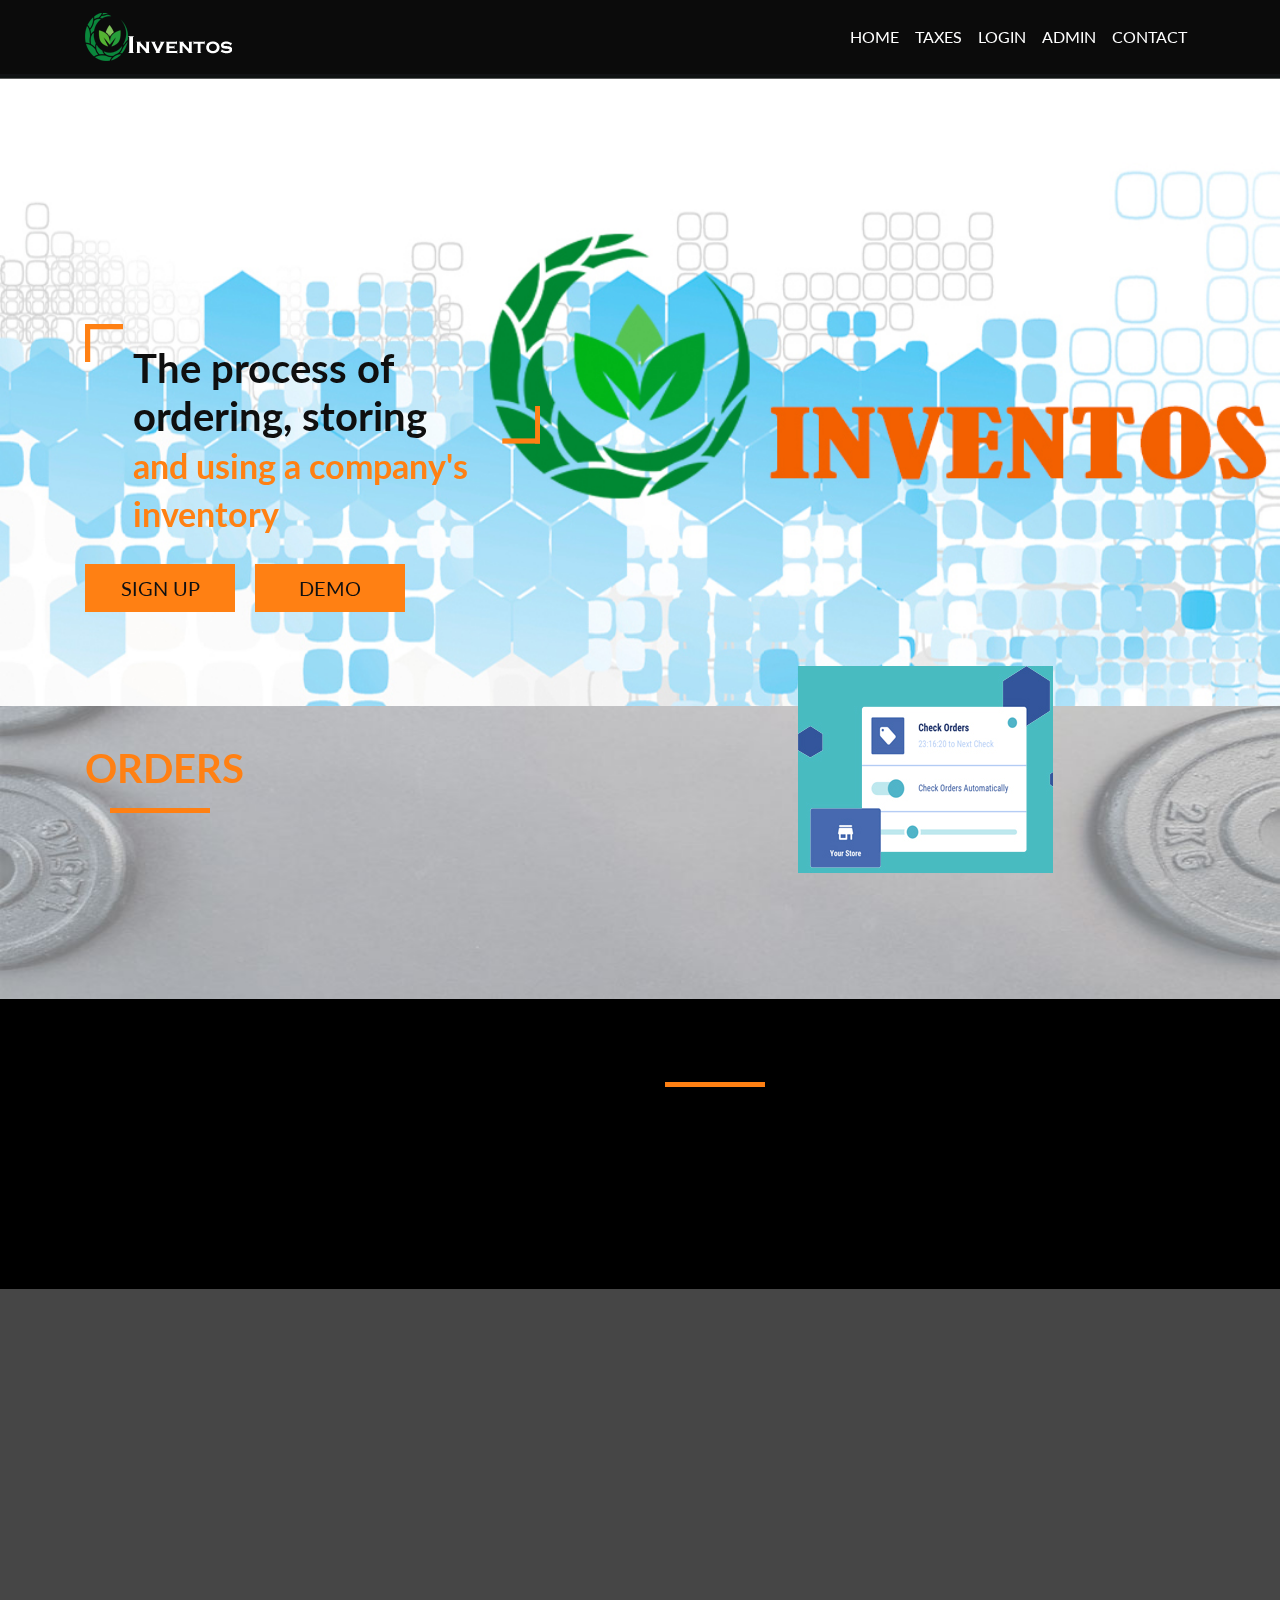
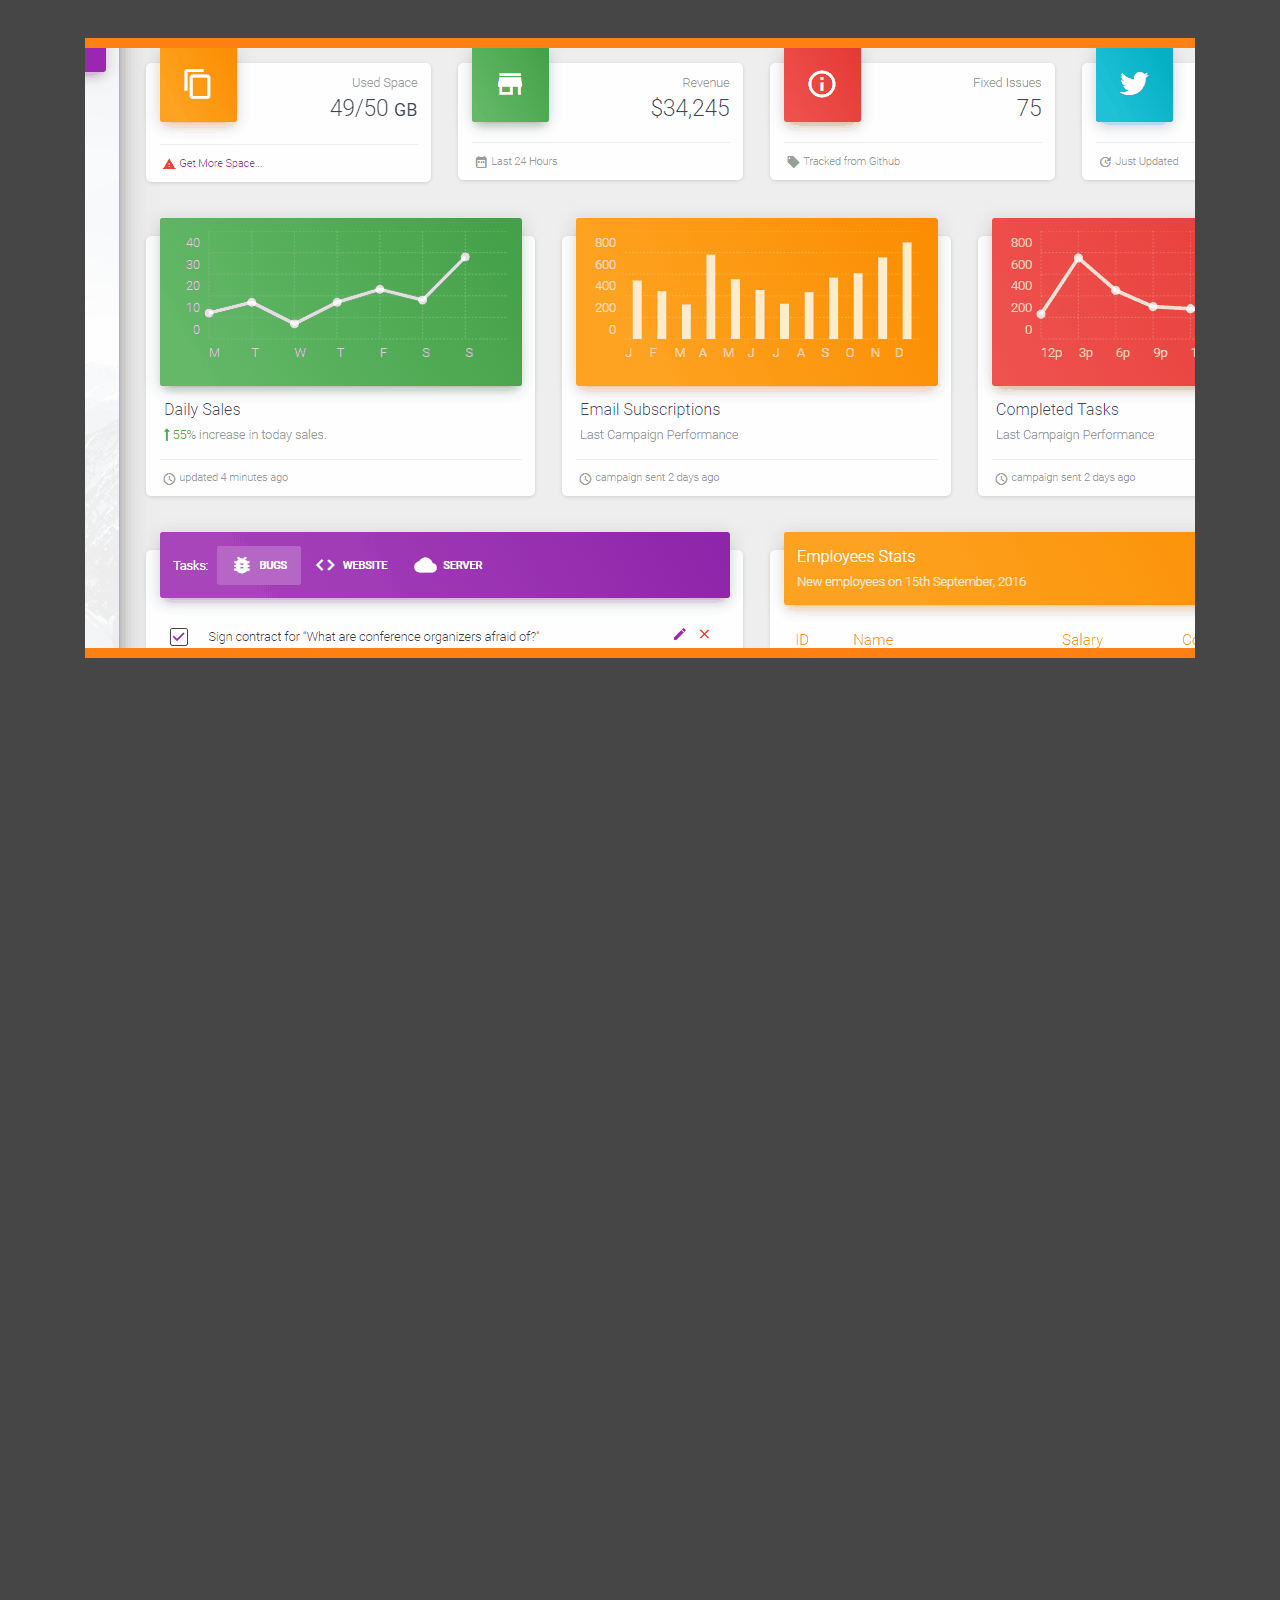
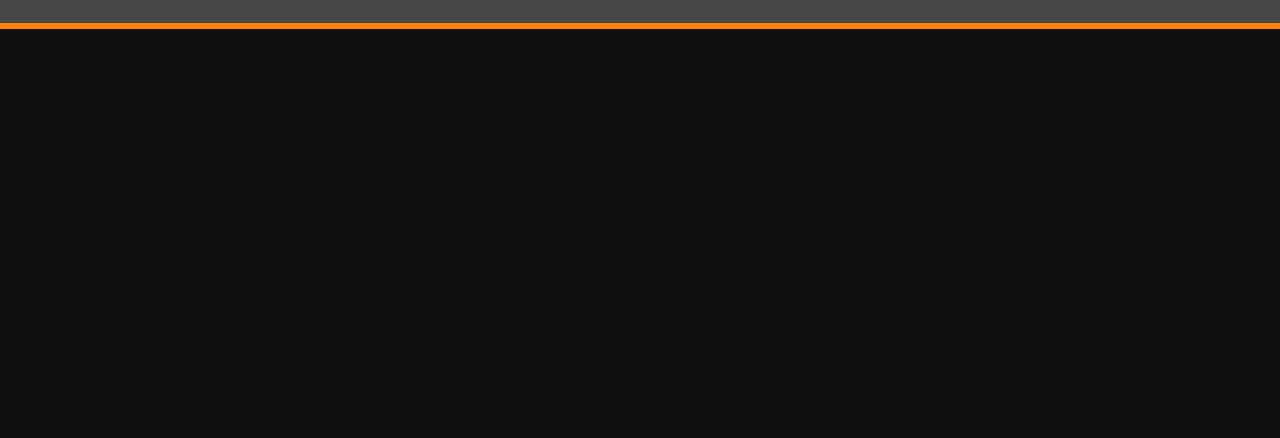
==== index.html @ cb15c6fe "main" ====
<!doctype html>
<!--
	Fox by FreeHTML5.co
	Twitter: https://twitter.com/fh5co
	Facebook: https://fb.com/fh5co
	URL: https://freehtml5.co
-->
<html lang="en">
<head>
  <!-- Required meta tags -->
  <meta charset="utf-8">
  <meta name="viewport" content="width=device-width, initial-scale=1, shrink-to-fit=no">
  <title>Inventos</title>

  <!-- Bootstrap CSS -->
  <link href="../../static/landing/css/animate.css" rel="stylesheet">
  <link rel="stylesheet" href="https://use.fontawesome.com/releases/v5.15.3/css/all.css" integrity="sha384-SZXxX4whJ79/gErwcOYf+zWLeJdY/qpuqC4cAa9rOGUstPomtqpuNWT9wdPEn2fk" crossorigin="anonymous">
  <link rel="stylesheet" href="../../static/landing/css/bootstrap.min.css" type="text/css">
  <link href="https://fonts.googleapis.com/css?family=Lato:300,400,700" rel="stylesheet">
  <link rel="stylesheet" href="../../static/landing/css/style.css">
</head>
<body>
<div class="container-fluid pl-0 pr-0 bg-img clearfix parallax-window2" data-parallax="scroll" data-image-src="../../static/landing/images/banner2.jpg">
  <nav class="navbar navbar-expand-md navbar-dark">
    <div class="container"> 
      <!-- Brand --> 
      <a class="navbar-brand mr-auto" href="#"><img src="../../static/landing/images/i-logo.png" alt="FoxPro" /></a> 
      
      <!-- Toggler/collapsibe Button -->
      <button class="navbar-toggler" type="button" data-toggle="collapse" data-target="#collapsibleNavbar"> <span class="navbar-toggler-icon"></span> </button>
      
      <!-- Navbar links -->
      <div class="collapse navbar-collapse" id="collapsibleNavbar">
        <ul class="navbar-nav ml-auto">
          <li class="nav-item"> <a class="nav-link" href="#Home">Home</a> </li>
          <li class="nav-item"> <a class="nav-link" href="#about-us">Taxes</a> </li>
          <li class="nav-item"> <a class="nav-link" href="./template/landing/Signup.html">Login</a> </li>
          <li class="nav-item"> <a class="nav-link" href="./template/landing/admin index.html">Admin</a> </li>
          <li class="nav-item"> <a class="nav-link" href="#contact">Contact</a> </li>
        </ul>
      </div>
    </div>
  </nav>
  <div class="container">
    <div class="fh5co-banner-text-box">
      <div class="quote-box pl-5 pr-5 wow bounceInRight">
        <h2> The process of ordering, storing  <br><span>and using a company's inventory</span> </h2>
      </div>
      <a href="./template/landing/Signup.html" class="btn text-uppercase btn-outline-danger btn-lg mr-3 mb-3 wow bounceInUp">SIGN UP</a> <a href="#" class="btn text-uppercase btn-outline-danger btn-lg mb-3 wow bounceInDown"> DEMO</a> </div>
  </div>
</div>
<div class="container-fluid fh5co-network">
  <div class="container">
    <div class="row">
      <div class="col-md-6">
        <h4 class="wow bounceInUp"></h4>
        <h2 class="wow bounceInRight">ORDERS</h2>
        <hr />
        <h5 class="wow bounceInLeft">Order Management</h5>
        <p class="wow bounceInDown">Handle all your sales and purchases activities, manage invoices and bills, and track payments. Zoho Inventory also helps you monitor packages and shipments to keep your deliveries on time.</p>
      </div>
      <div class="col-md-6">
        <figure class="wow bounceInDown"> <img src="../../static/landing/images/about-img.jpg" alt="gym" class="img-fluid" /> </figure>
      </div>
    </div>
  </div>
</div>
<div id="about-us" class="container-fluid fh5co-about-us pl-0 pr-0 parallax-window" data-parallax="scroll" data-image-src="../../static/landing/images/about-us-bg.jpg">
  <div class="container">
    <div class="col-sm-6 offset-sm-6">
      <h2 class="wow bounceInLeft" data-wow-delay=".25s">TAXES</h2>
      <hr/>
      <p class="wow bounceInRight" data-wow-delay=".25s">Automate tax calculation When you prepare a sales order, the CGST, IGST or SGST rates get calculated automatically, saving you time and manual calculations.</p>
      <a class="btn btn-lg btn-outline-danger d-inline-block text-center mx-auto wow bounceInDown">Learn More</a> </div>
  </div>
</div>
<div class="container-fluid fh5co-content-box">
  <div class="container">
    <div class="row">
      <div class="col-md-5 pr-0"><img src="../../static/landing/images/rode-gym.jpg" alt="gym" class="img-fluid wow bounceInLeft" /> </div>
      <div class="col-md-7 pl-0">
        <div class="wow bounceInRight" data-wow-delay=".25s">
          <div class="card-img-overlay">
            <p>Inventos is compatible with different types of barcode scanners which makes it easy to set up a barcode system and add SKUs, serial and batch numbers, and items to sales and purchase orders. </p>
          </div>
          </div>
      </div>
    </div>
    <div class="row trainers pl-0 pr-0">
      <div class="col-12 bg-50">
     
      </div>
      <div class="col-md-6 pr-5 pl-5">
       
          
        
      </div>
      <div class="col-md-6 pl-5 pr-5">
        
         
        
      </div>
    </div>
    <div class="row gallery">
      <div class="col-md-4">
        <div class="card">
          <div class="card-body mb-4 wow bounceInLeft" data-wow-delay=".25s">
            <h4 class="card-title">Inventory tracking</h4>
            <p class="card-text">You can keep track of spare parts, saleable items, and even expiry dates with the serial and batch tracking feature of  Inventos.</p>
          </div>
          <img class="card-img-top img-fluid wow bounceInRight" data-wow-delay=".25s" src="../../static/landing/images/g1.jpg" alt="Card image"> </div>
      </div>
      <div class="col-md-4">
        <div class="card"> <img class="card-img-top img-fluid wow bounceInUp" data-wow-delay=".25s" src="../../static/landing/images/g2.jpg" alt="Card image">
          <div class="card-body mt-4 wow bounceInDown" data-wow-delay=".25s">
            <h4 class="card-title">Reports</h4>
            <p class="card-text">Know your inventory aging, vendor payments, sales details and inventory valuation from a range of reports which can be generated, downloaded and shared easily.</p>
          </div>
        </div>
      </div>
      <div class="col-md-4">
        <div class="card">
          <div class="card-body mb-4 wow bounceInRight" data-wow-delay=".25s">
            <h4 class="card-title">Integrations</h4>
            <p class="card-text">Sell on Shopify or Etsy, integrate with Zoho CRM and Zoho Books, and receive payment online via PayPal or Razorpay—there is a wide range of integrations to support your business.</p>
          </div>
          <img class="card-img-top img-fluid wow bounceInLeft" data-wow-delay=".25s" src="../../static/landing/images/g3.jpg" alt="Card image"> </div>
      </div>
    </div>
  </div>
</div>
<footer class="container-fluid">
  <div class="container">
    <div class="row">
      <div class="col-md-3 footer1 d-flex wow bounceInLeft" data-wow-delay=".25s">
        <div class="d-flex flex-wrap align-content-center"> <a href="#"><img src="../../static/landing/images/i-logo.png" alt="logo" /></a>
          <p>Made in India. Made for the world.</p>
          <p>&copy; 2021 Inventos. All rights reserved.<br> Design by Inventos.</p>
        </div>
      </div>
      <div class="col-md-6 footer2 wow bounceInUp" data-wow-delay=".25s" id="contact">
        <div class="form-box">
          <h4>CONTACT US</h4>
          <table class="table table-responsive d-table">
            <tr>
              <td><input type="text" class="form-control pl-0" placeholder="NAME" /></td>
              <td><input type="email" class="form-control pl-0" placeholder="EMAIL" /></td>
            </tr>
            <tr>
              <td colspan="2"></td>
            </tr>
            <tr>
              <td colspan="2"><input type="text" class="form-control pl-0" placeholder="ADDRESS" /></td>
            </tr>
            <tr>
              <td colspan="2"></td>
            </tr>
            <tr>
              <td colspan="2"><input type="text" class="form-control pl-0" placeholder="MESSAGES" /></td>
            </tr>
            <tr>
              <td colspan="2"></td>
            </tr>
            <tr>
              <td colspan="2" class="text-center pl-0"><button type="submit" class="btn btn-dark">SEND</button></td>
            </tr>
          </table>
        </div>
      </div>
      <div class="col-md-3 footer3 wow bounceInRight" data-wow-delay=".25s">
        <h5>ADDRESS</h5>
        <p>Chennai.</p>
        <h5>PHONE</h5>
        <p>9876543210</p>
        <h5>EMAIL</h5>
        <p>inventos@example.com</p>
        <div class="social-links">
          <ul class="nav nav-item">
            <li><a href="#" class="btn btn-secondary mr-1 mb-2"><i class="fab fa-facebook-f" style="color: black;"></i></a></li>
            <li><a href="#"  class="btn btn-secondary mr-1 ml-1 mb-2"><i class="fab fa-instagram" style="color: black;"></i></a></li>
            <li><a href="#"  class="btn btn-secondary mr-1 ml-1 mb-2"><i class="fab fa-google-plus-g" style="color: black;"></i></a></li>
            <li><a href="#"  class="btn btn-secondary ml-1 mb-2"><i class="fab fa-github" style="color: black;"></i></a></li>
          </ul>
        </div>
      </div>
    </div>
  </div>
</footer>

<!-- Optional JavaScript --> 
<!-- jQuery first, then Bootstrap JS, ... -->

<script src="../../static/landing/js/jquery.min.js"></script>
<script src="../../static/landing/js/bootstrap.min.js"></script>
<script src="../../static/landing/js/parallax.js"></script>
<script src="../../static/landing/js/wow.js"></script>
<script src="../../static/landing/js/main.js"></script>

</body>
</html>
---- static/landing/css/style.css ----
/*
 * Fox by FreeHTML5.co
 * Twitter: https://twitter.com/fh5co
 * Facebook: https://fb.com/fh5co
 * URL: https://freehtml5.co
 */

body {
  font-family: 'Lato', sans-serif;
  overflow: hidden;
  overflow-y: scroll;
  background-color: #000;
}
body .bg-img {
  background-repeat: no-repeat;
  background-position: center;
  padding-bottom: 100px;
}
body nav {
  background: rgba(10, 10, 10, 0.856);
}
body nav .navbar-nav a {
  font-size: 16px;
  text-transform: uppercase;
  color: rgb(255, 255, 255) !important;

  transition: all 0.3s;
  -webkit-transition: all 0.3s;
  -ms-transition: all 0.3s;
  -o-transition: all 0.3s;
}
body nav .navbar-nav a:hover {
  color: #fd7906 !important;
}


a, a:hover {
  color: #ff8013;
}

.fh5co-banner-text-box {
  position: relative;
  max-height: 120px;
  display: inline-block;
  margin-top: 250px;
}
.fh5co-banner-text-box .quote-box {
  max-width: 455px;
  padding: 20px 0;
}
.fh5co-banner-text-box .quote-box h2 {
  font-family: 'Lato', sans-serif;
  font-weight: 700;
  color: rgb(15, 15, 15);
  font-size: 40px;
}

.fh5co-banner-text-box .quote-box h2 {
  font-family: 'Lato', sans-serif;
  font-weight: 700;
  color: rgb(15, 15, 15);
  font-size: 40px;
}
.fh5co-banner-text-box .quote-box h2 span {
  color: #ff8013;
  font-size: 34px;
}
.fh5co-banner-text-box .quote-box::before {
  content: "";
  position: absolute;
  height: 38px;
  width: 38px;
  left: 0;
  top: 0;
  background: url("../images/right-quote.png");
  background-repeat: no-repeat;
}
.fh5co-banner-text-box .quote-box::after {
  content: "";
  position: absolute;
  height: 38px;
  width: 38px;
  background: url("../images/left-quote.png");
  background-repeat: no-repeat;
  right: 0;
  bottom: 0;
}
.fh5co-banner-text-box a {
  color: rgb(16, 16, 17);
  background-color: #ff8013;
  border-color: #ff8013;
  border-radius: 0;
  min-width: 150px;
}
.fh5co-banner-text-box a:hover {
  background: transparent;
  border-color: gray;
  color: #ff8013;
}

.fh5co-network, .fh5co-about-us {
  background: url("../images/about-bg.jpg");
  background-repeat: no-repeat;
  background-position: center;
  background-size: 100% 100%;
  padding: 50px 0;
  padding-top: 30px;
}
.fh5co-network figure, .fh5co-about-us figure {
  margin-top: -70px !important;
}
.fh5co-network h2, .fh5co-about-us h2 {
  color: #ff8013;
  font-family: 'Lato', sans-serif;
  font-weight: 700;
  font-size: 40px;
  margin-bottom: 0;
}
.fh5co-network h4, .fh5co-about-us h4, .fh5co-network h5, .fh5co-about-us h5, .fh5co-network p, .fh5co-about-us p {
  color: #282828;
  font-family: 'Lato', sans-serif;
  font-weight: 700;
}
.fh5co-network hr, .fh5co-about-us hr {
  border-color: #ff8013;
  border-width: 5px;
  max-width: 100px;
  margin-left: 25px;
  
}
.fh5co-network figure, .fh5co-about-us figure {
  text-align: center;
}

.fh5co-about-us {
  background: transparent;
  background-repeat: no-repeat;
  background-size: contain;
  background-position: center;
}
.fh5co-about-us p {
  color: #fff;
  font-family: 'Lato', sans-serif;
  font-weight: normal;
}
.fh5co-about-us hr {
  border-color: #ff8013;
  margin-left: 10px;
  margin-top: 5px;
}
.fh5co-about-us a {
  color: #fff !important;
  border-color: #4e2b0d;
  border-radius: 0;
  min-width: 150px;
}
.fh5co-about-us a:hover {
  background: transparent;
  border-color: gray;
  color: #ff8013;
}

.fh5co-content-box {
  background: #464646;
  padding-bottom: 100px;
}
.fh5co-content-box .pr-0 img {
  margin-top: -128px;
}
.fh5co-content-box img {
  width: 100%;
}
.fh5co-content-box .card-img-overlay {
  color: #fff;
  text-align: center;
  top: 35%;
}
.fh5co-content-box .trainers {
  position: relative;
  height: 600px;
  
  padding: 70px 0;
  margin: 70px 0;
  background: url("../images/bootstrap-dashboard-material-intro.gif");
  background-repeat: no-repeat;
  background-position: center;
 
}






.fh5co-content-box .trainers::before, .fh5co-content-box .trainers::after {
  content: "";
  position: absolute;
  border: 5px solid #ff8013;
  width: 100%;
  top: -10px;
}
.fh5co-content-box .trainers::before {
  bottom: -10px;
  top: auto;
}
.fh5co-content-box .gallery .card {
  border: none;
  background: transparent;
}
.fh5co-content-box .gallery .card img {
  border-radius: 0;
  max-height: 580px;
}
.fh5co-content-box .gallery .card .card-body {
  background: #ff8013;
}
.fh5co-content-box .gallery .card .card-body h4 {
  color: #fff;
}
.fh5co-content-box .gallery .card .card-body p {
  font-family: 'Lato', sans-serif;
  font-weight: 700;
}

footer {
  background: #101011;
  color: #fff;
}
footer .footer1 p {
  margin-top: 30px;
}
footer .footer2 h4 {
  color: #ff8013;
  font-family: 'Lato', sans-serif;
  font-weight: 700;
  text-align: center;
  margin: 20px auto;
}
footer .footer2 .form-box {
  background: #fff;
  padding: 20px 30px;
  margin-top: -30px;
}
footer .footer2 input[type='text'], footer .footer2 input[type='email'] {
  background: transparent;
  border-radius: 0;
  border: none;
  border-bottom: 2px solid #000;
}
footer .footer2 input[type='text']:focus, footer .footer2 input[type='email']:focus {
  box-shadow: none;
  border-color: #ff8013;
}
footer .footer2 .btn {
  min-width: 150px;
  border-radius: 0;
}
footer .footer2 ::-webkit-input-placeholder {
  /* Chrome/Opera/Safari */
  color: #262626;
}
footer .footer2 ::-moz-placeholder {
  /* Firefox 19+ */
  color: #262626;
}
footer .footer2 :-ms-input-placeholder {
  /* IE 10+ */
  color: #262626;
}
footer .footer2 :-moz-placeholder {
  /* Firefox 18- */
  color: #262626;
}
footer .footer3 {
  padding-top: 50px;
}
footer .footer3 a {
  background: #fff;
  border-radius: 50%;
  height: 40px;
  width: 40px;
  padding: 0;
  padding-top: 5px;
}
footer .footer3 a:hover {
  background: #ff8013;
}
footer .footer3 .nav-item li {
  margin: 0 5px;
}
footer .table td, footer .table th {
  border: none;
}

footer::before {
  content: "";
  position: absolute;
  border: 3px solid #ff8013;
  width: 100%;
  left: 0;
}

@media (max-width: 1199px) {
  .fh5co-content-box .pr-0 img {
    margin-top: -107px;
  }
}
@media (max-width: 991px) {
  .fh5co-content-box .pr-0 img {
    margin-top: -78px;
  }
  .fh5co-content-box .card-img-overlay {
    top: 20%;
  }
}
@media (max-width: 767px) {
  body nav .navbar-nav {
    margin-left: 0 !important;
    max-width: 50px;
  }

  .fh5co-network figure, .fh5co-about-us figure {
    margin-top: 0 !important;
  }

  .fh5co-content-box .pr-0 img {
    margin: 20px auto;
  }
  .fh5co-content-box .col-md-5 {
    padding: 0 !important;
  }
  .fh5co-content-box .col-md-7 {
    padding: 0 !important;
  }

  .gallery .card {
    margin-bottom: 25px;
  }

  .footer1 {
    min-height: 150px;
  }

  .footer2 .form-box {
    margin-top: 0 !important;
  }
}
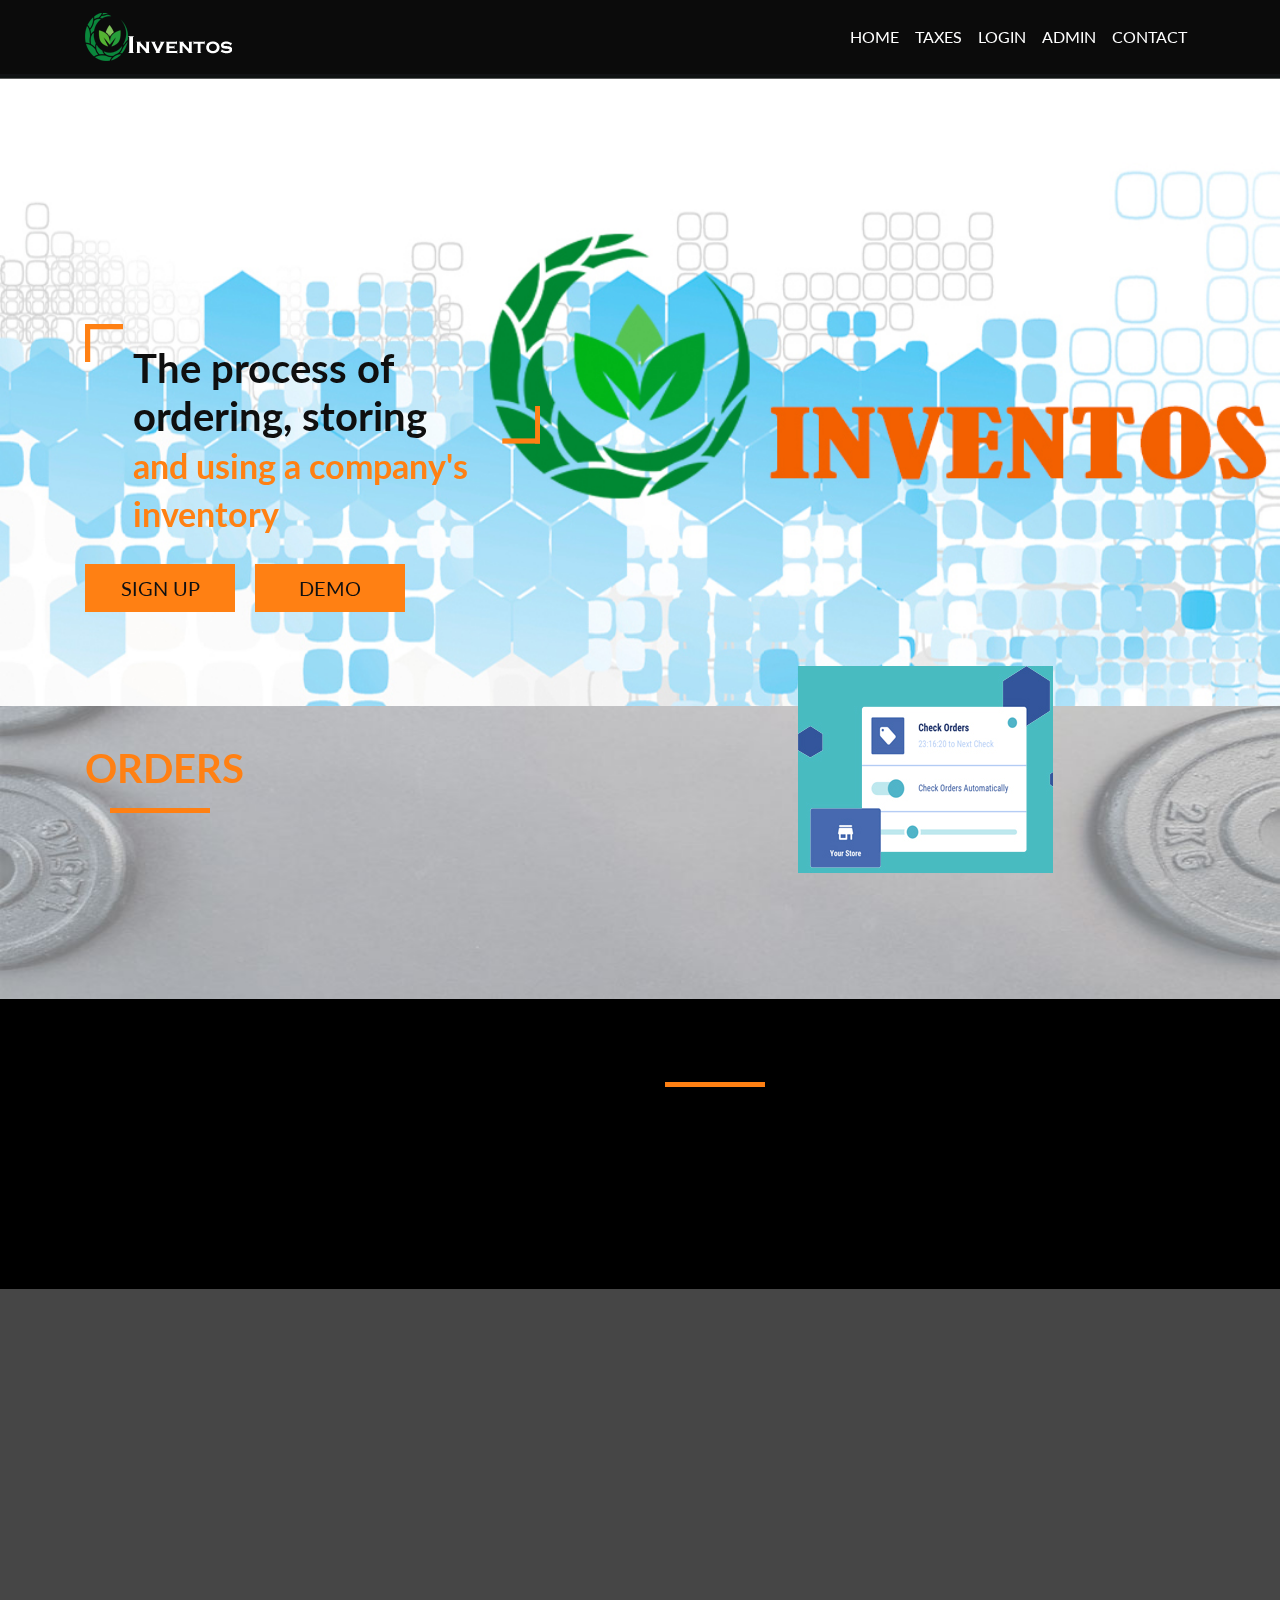
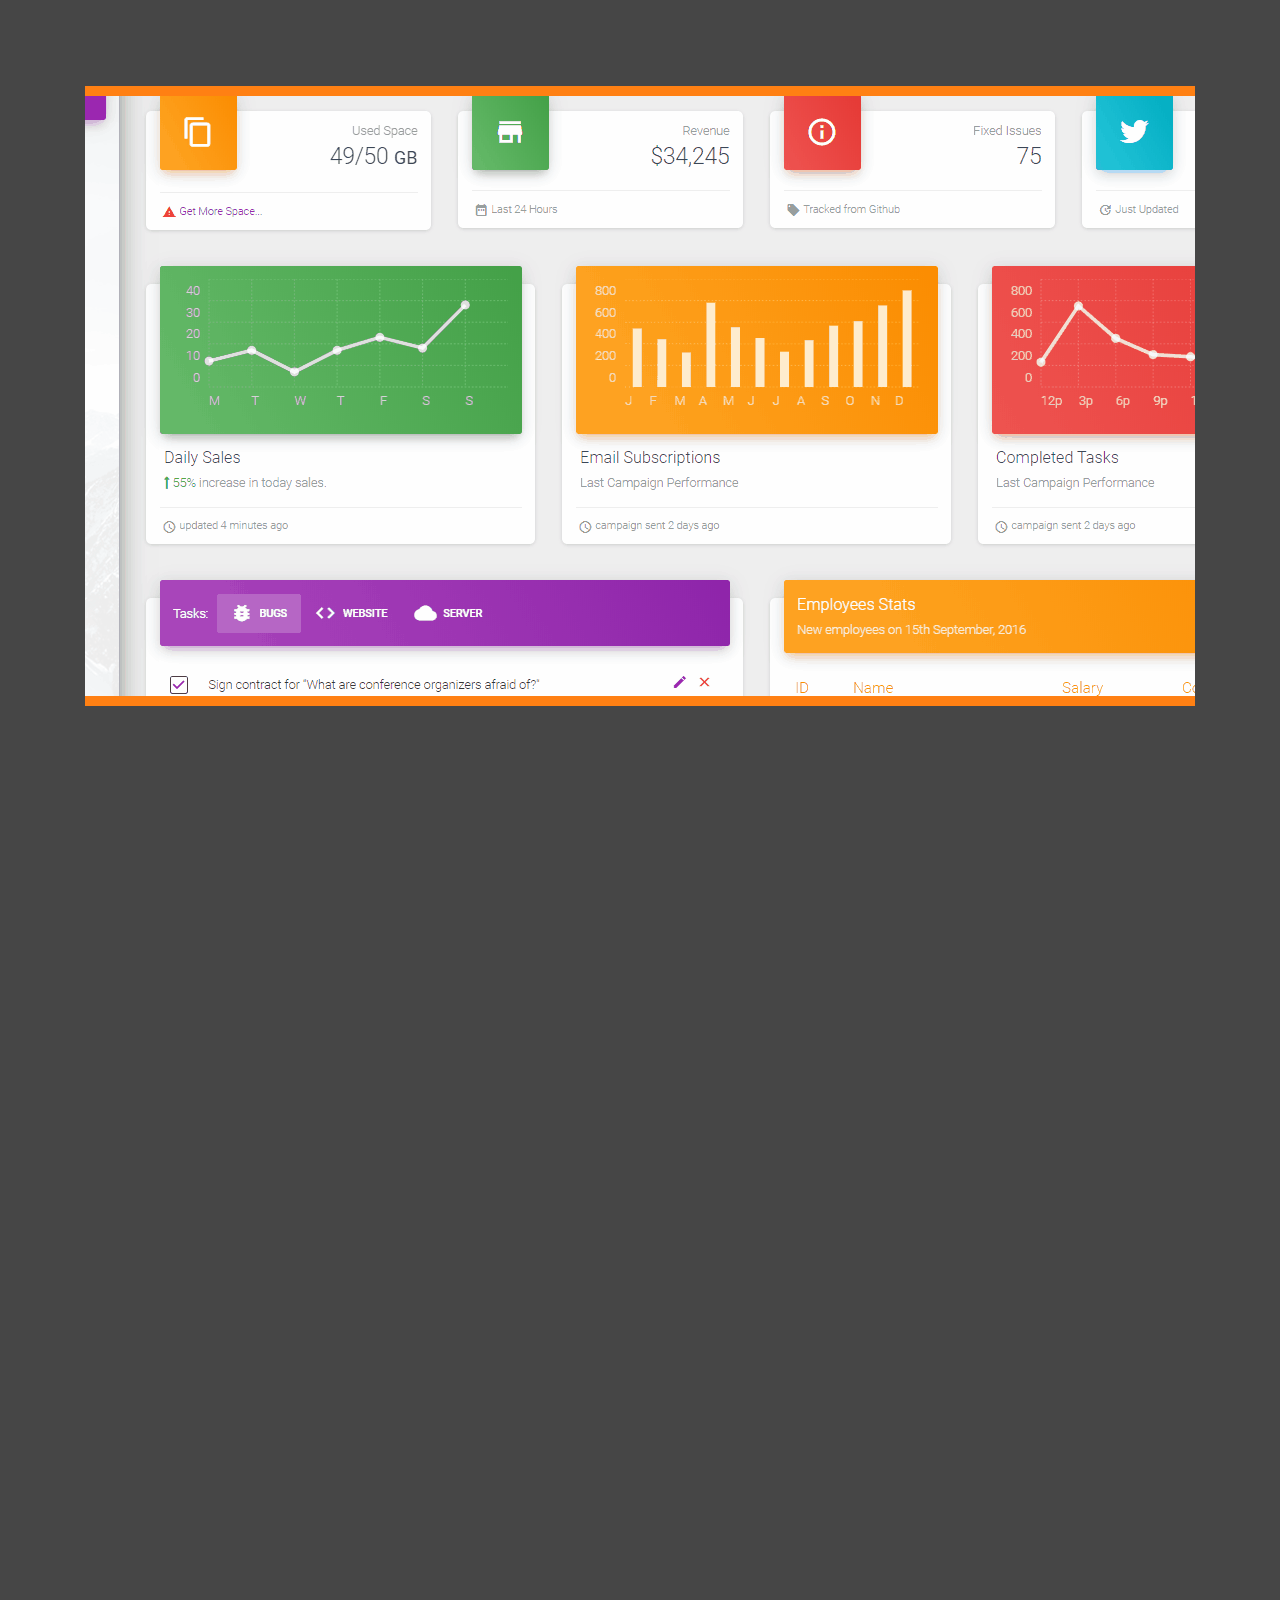
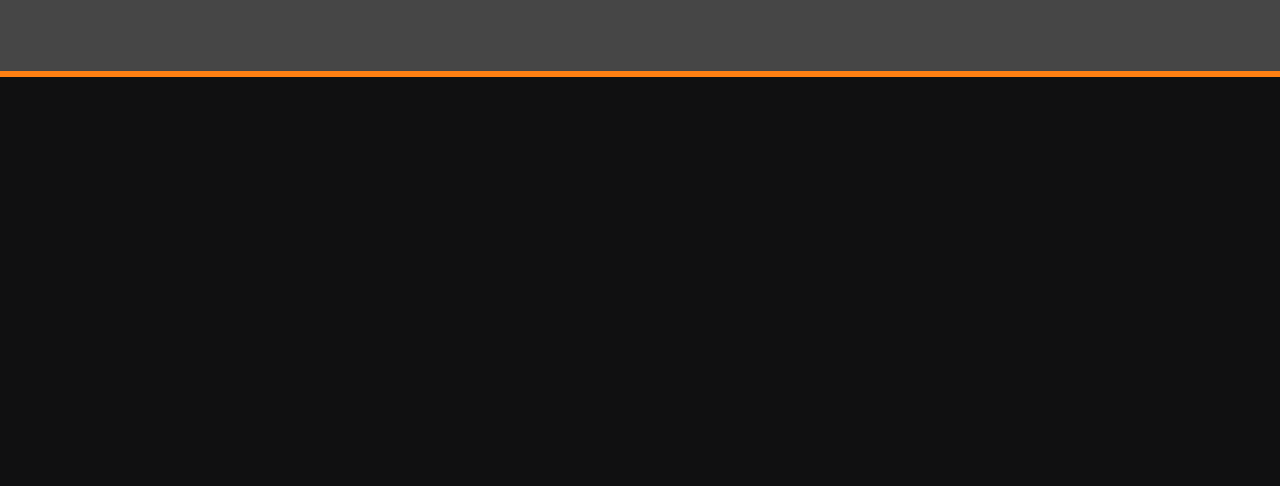
==== commit ff1a7b77: "Update index.html" ====
--- a/index.html
+++ b/index.html
@@ -13,18 +13,18 @@
   <title>Inventos</title>
 
   <!-- Bootstrap CSS -->
-  <link href="../../static/landing/css/animate.css" rel="stylesheet">
+  <link href="./static/landing/css/animate.css" rel="stylesheet">
   <link rel="stylesheet" href="https://use.fontawesome.com/releases/v5.15.3/css/all.css" integrity="sha384-SZXxX4whJ79/gErwcOYf+zWLeJdY/qpuqC4cAa9rOGUstPomtqpuNWT9wdPEn2fk" crossorigin="anonymous">
-  <link rel="stylesheet" href="../../static/landing/css/bootstrap.min.css" type="text/css">
+  <link rel="stylesheet" href="./static/landing/css/bootstrap.min.css" type="text/css">
   <link href="https://fonts.googleapis.com/css?family=Lato:300,400,700" rel="stylesheet">
-  <link rel="stylesheet" href="../../static/landing/css/style.css">
+  <link rel="stylesheet" href="./static/landing/css/style.css">
 </head>
 <body>
-<div class="container-fluid pl-0 pr-0 bg-img clearfix parallax-window2" data-parallax="scroll" data-image-src="../../static/landing/images/banner2.jpg">
+<div class="container-fluid pl-0 pr-0 bg-img clearfix parallax-window2" data-parallax="scroll" data-image-src="./static/landing/images/banner2.jpg">
   <nav class="navbar navbar-expand-md navbar-dark">
     <div class="container"> 
       <!-- Brand --> 
-      <a class="navbar-brand mr-auto" href="#"><img src="../../static/landing/images/i-logo.png" alt="FoxPro" /></a> 
+      <a class="navbar-brand mr-auto" href="#"><img src="./static/landing/images/i-logo.png" alt="FoxPro" /></a> 
       
       <!-- Toggler/collapsibe Button -->
       <button class="navbar-toggler" type="button" data-toggle="collapse" data-target="#collapsibleNavbar"> <span class="navbar-toggler-icon"></span> </button>
@@ -60,12 +60,12 @@
         <p class="wow bounceInDown">Handle all your sales and purchases activities, manage invoices and bills, and track payments. Zoho Inventory also helps you monitor packages and shipments to keep your deliveries on time.</p>
       </div>
       <div class="col-md-6">
-        <figure class="wow bounceInDown"> <img src="../../static/landing/images/about-img.jpg" alt="gym" class="img-fluid" /> </figure>
-      </div>
-    </div>
-  </div>
-</div>
-<div id="about-us" class="container-fluid fh5co-about-us pl-0 pr-0 parallax-window" data-parallax="scroll" data-image-src="../../static/landing/images/about-us-bg.jpg">
+        <figure class="wow bounceInDown"> <img src="./static/landing/images/about-img.jpg" alt="gym" class="img-fluid" /> </figure>
+      </div>
+    </div>
+  </div>
+</div>
+<div id="about-us" class="container-fluid fh5co-about-us pl-0 pr-0 parallax-window" data-parallax="scroll" data-image-src="./static/landing/images/about-us-bg.jpg">
   <div class="container">
     <div class="col-sm-6 offset-sm-6">
       <h2 class="wow bounceInLeft" data-wow-delay=".25s">TAXES</h2>
@@ -74,18 +74,20 @@
       <a class="btn btn-lg btn-outline-danger d-inline-block text-center mx-auto wow bounceInDown">Learn More</a> </div>
   </div>
 </div>
+
 <div class="container-fluid fh5co-content-box">
   <div class="container">
     <div class="row">
-      <div class="col-md-5 pr-0"><img src="../../static/landing/images/rode-gym.jpg" alt="gym" class="img-fluid wow bounceInLeft" /> </div>
+      <div class="col-md-5 pr-0"><img src="./static/landing/images/rode-gym.jpg" alt="gym" class="img-fluid wow bounceInLeft" /> </div>
       <div class="col-md-7 pl-0">
         <div class="wow bounceInRight" data-wow-delay=".25s">
           <div class="card-img-overlay">
-            <p>Inventos is compatible with different types of barcode scanners which makes it easy to set up a barcode system and add SKUs, serial and batch numbers, and items to sales and purchase orders. </p>
-          </div>
-          </div>
-      </div>
-    </div>
+            <p>Inventos is compatible with different types of barcode scanners which makes it easy to set up a barcode system and add SKUs, serial and batch numbers, and items to sales and purchase orders. </p><br>
+          </div>
+          </div>
+      </div>
+    </div>
+	  <br><br>
     <div class="row trainers pl-0 pr-0">
       <div class="col-12 bg-50">
      
@@ -108,10 +110,10 @@
             <h4 class="card-title">Inventory tracking</h4>
             <p class="card-text">You can keep track of spare parts, saleable items, and even expiry dates with the serial and batch tracking feature of  Inventos.</p>
           </div>
-          <img class="card-img-top img-fluid wow bounceInRight" data-wow-delay=".25s" src="../../static/landing/images/g1.jpg" alt="Card image"> </div>
+          <img class="card-img-top img-fluid wow bounceInRight" data-wow-delay=".25s" src="./static/landing/images/g1.jpg" alt="Card image"> </div>
       </div>
       <div class="col-md-4">
-        <div class="card"> <img class="card-img-top img-fluid wow bounceInUp" data-wow-delay=".25s" src="../../static/landing/images/g2.jpg" alt="Card image">
+        <div class="card"> <img class="card-img-top img-fluid wow bounceInUp" data-wow-delay=".25s" src="./static/landing/images/g2.jpg" alt="Card image">
           <div class="card-body mt-4 wow bounceInDown" data-wow-delay=".25s">
             <h4 class="card-title">Reports</h4>
             <p class="card-text">Know your inventory aging, vendor payments, sales details and inventory valuation from a range of reports which can be generated, downloaded and shared easily.</p>
@@ -124,7 +126,7 @@
             <h4 class="card-title">Integrations</h4>
             <p class="card-text">Sell on Shopify or Etsy, integrate with Zoho CRM and Zoho Books, and receive payment online via PayPal or Razorpay—there is a wide range of integrations to support your business.</p>
           </div>
-          <img class="card-img-top img-fluid wow bounceInLeft" data-wow-delay=".25s" src="../../static/landing/images/g3.jpg" alt="Card image"> </div>
+          <img class="card-img-top img-fluid wow bounceInLeft" data-wow-delay=".25s" src="./static/landing/images/g3.jpg" alt="Card image"> </div>
       </div>
     </div>
   </div>
@@ -133,7 +135,7 @@
   <div class="container">
     <div class="row">
       <div class="col-md-3 footer1 d-flex wow bounceInLeft" data-wow-delay=".25s">
-        <div class="d-flex flex-wrap align-content-center"> <a href="#"><img src="../../static/landing/images/i-logo.png" alt="logo" /></a>
+        <div class="d-flex flex-wrap align-content-center"> <a href="#"><img src="./static/landing/images/i-logo.png" alt="logo" /></a>
           <p>Made in India. Made for the world.</p>
           <p>&copy; 2021 Inventos. All rights reserved.<br> Design by Inventos.</p>
         </div>
@@ -190,11 +192,11 @@
 <!-- Optional JavaScript --> 
 <!-- jQuery first, then Bootstrap JS, ... -->
 
-<script src="../../static/landing/js/jquery.min.js"></script>
-<script src="../../static/landing/js/bootstrap.min.js"></script>
-<script src="../../static/landing/js/parallax.js"></script>
-<script src="../../static/landing/js/wow.js"></script>
-<script src="../../static/landing/js/main.js"></script>
+<script src="./static/landing/js/jquery.min.js"></script>
+<script src="./static/landing/js/bootstrap.min.js"></script>
+<script src="./static/landing/js/parallax.js"></script>
+<script src="./static/landing/js/wow.js"></script>
+<script src="./static/landing/js/main.js"></script>
 
 </body>
-</html>+</html>
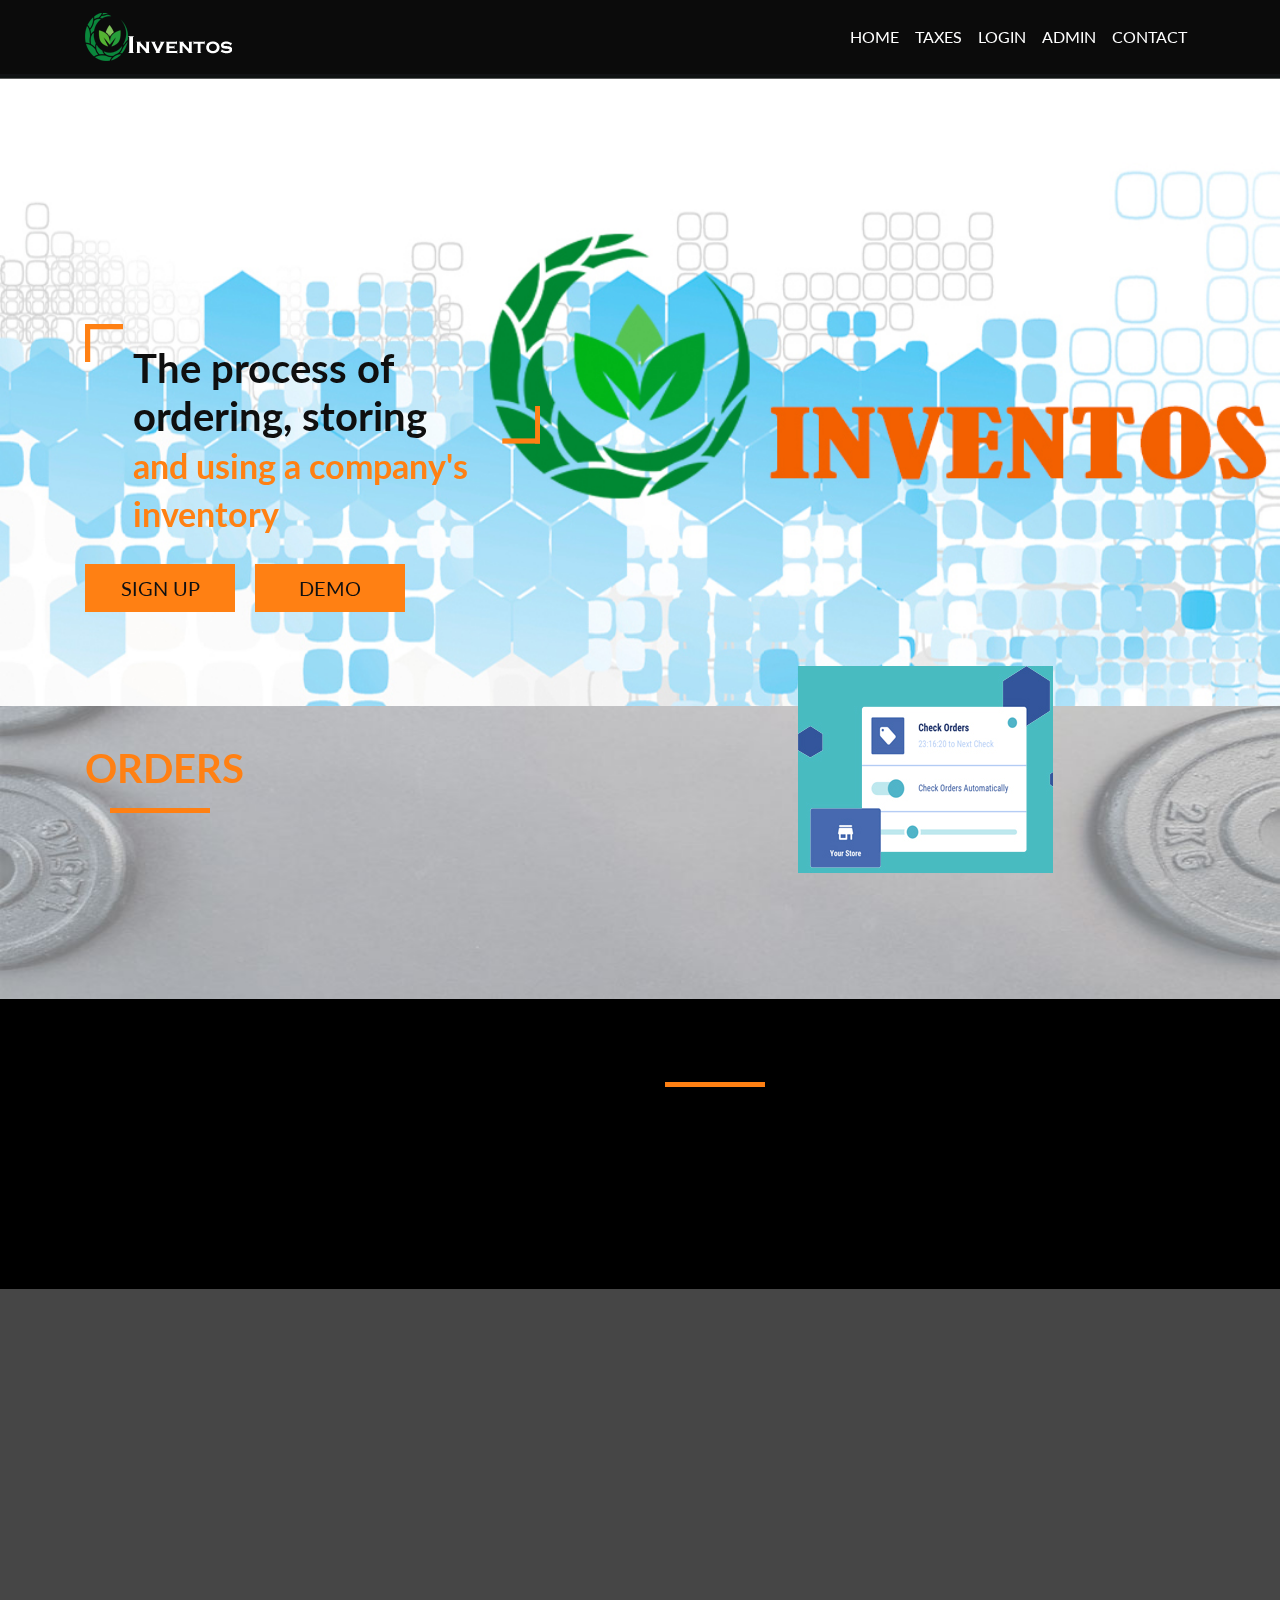
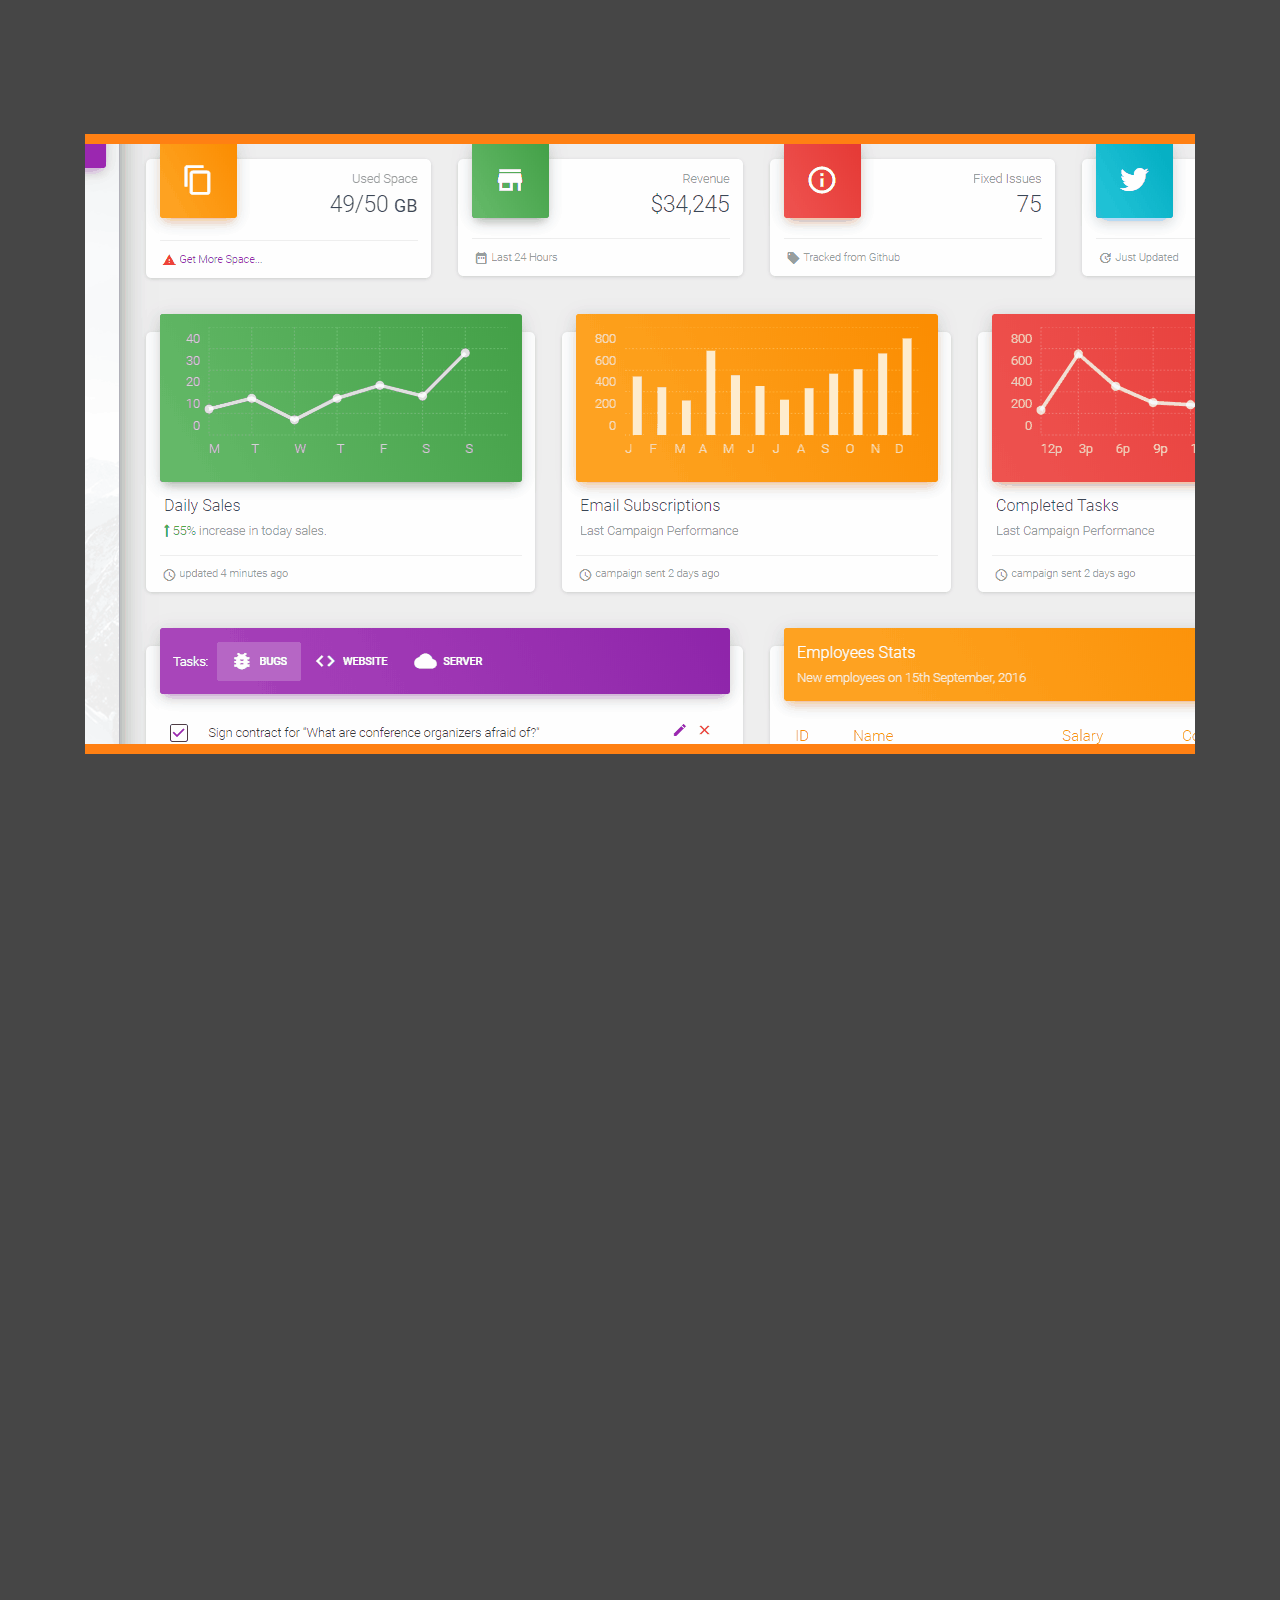
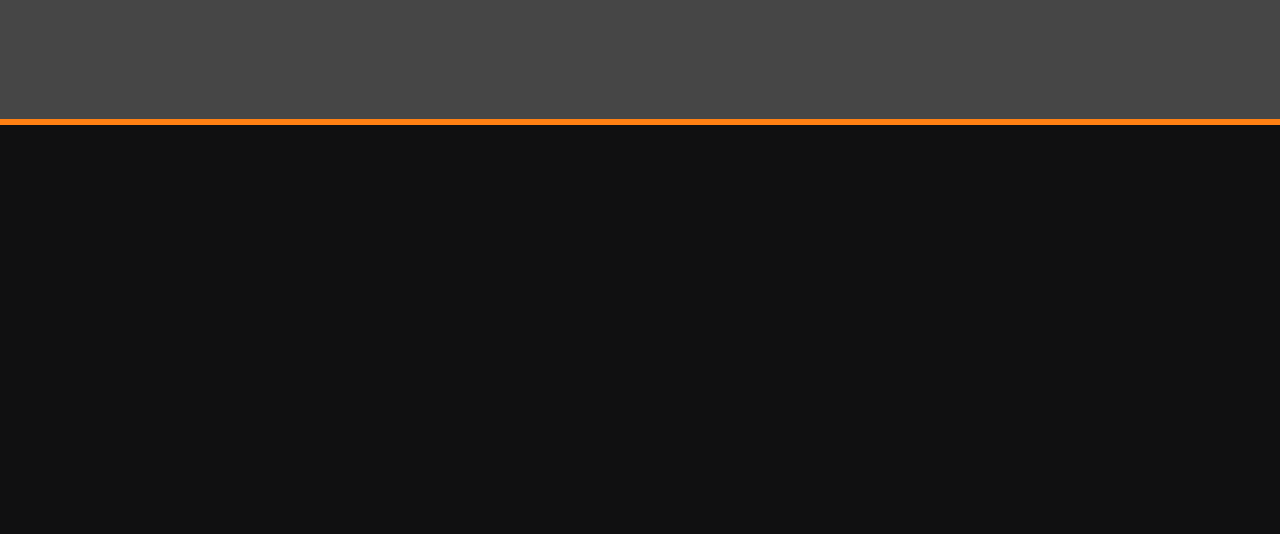
==== commit c6bf8a33: "Update index.html" ====
--- a/index.html
+++ b/index.html
@@ -87,7 +87,7 @@
           </div>
       </div>
     </div>
-	  <br><br>
+	  <br><br><br><br>
     <div class="row trainers pl-0 pr-0">
       <div class="col-12 bg-50">
      
